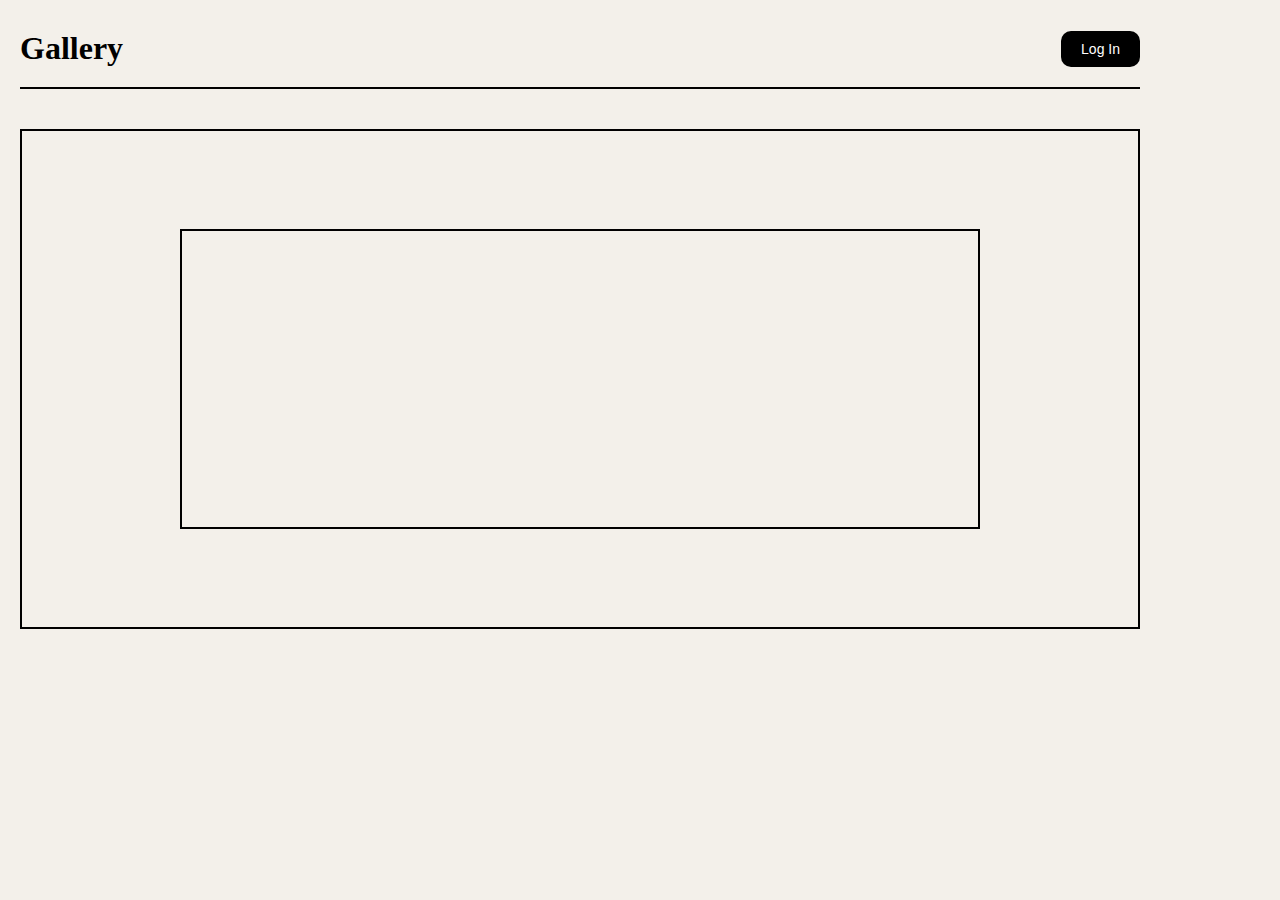
==== pages/index.html @ 47c8629b "chore: add pages folder" ====
<!DOCTYPE html>
<html lang="en">
<head>
    <meta charset="UTF-8">
    <meta http-equiv="X-UA-Compatible" content="IE=edge">
    <meta name="viewport" content="width=device-width, initial-scale=1.0">
    <title>Gallery</title>
    <link rel="stylesheet" href="../styles/style.css">
    <script defer src="../scripts/gallery.js"></script>
</head>
<body>
  <header class="header">
    <div class="header__container _container">
      <div class="header__inner">
        <h1 class="header__title">Gallery</h1>
        <button class="header__login-button _button" type="button">Log In</button>
      </div>
    </div>
  </header>
  <main class="main">
    <section class="gallery">
      <div class="gallery__container _container">
        <div class="gallery__inner">
          <div class="gallery__photos">
          </div>
        </div>
      </div>
    </section>
  </main>
</body>
</html>
---- styles/style.css ----
* {
  box-sizing: border-box;
}

h1, h2, h3, h4, h5, h6, p, ul, li {
  padding: 0;
  margin: 0;
}

html {
  width: 100%;
  height: 100%;
}

body {
  width: 100%;
  height: 100%;
  padding: 0;
  margin: 0;
  background-color: #f3f0ea;
  position: relative;
}

._container {
  max-width: 1160px;
  width: 100%;
  padding: 10px 20px;
}

.header {
  width: 100%;
  margin-bottom: 20px;
}

.header__inner {
  margin: 0 auto;
  display: flex;
  align-items: center;
  justify-content: space-between;
  border-bottom: 2px solid #000;
  padding: 20px 0;
}

._button {
  border: none;
  outline: none;
  background-color: #000;
  color: #fff;
  font-size: 14px;
  padding: 10px 20px;
  text-align: center;
  border-radius: 10px;
  cursor: pointer;
  transition: 0.4s ease-in-out;
}

._button:hover {
  background-color: #d4bd3a;
  color: #000;
}

.main {
  width: 100%;
}

.gallery {
  width: 100%;
}

.gallery__inner {
  width: 100%;
  height: 500px;
  border: 2px solid black;
  display: flex;
  align-items: center;
  justify-content: center;
}

.gallery__photos {
  max-width: 800px;
  width: 100%;
  height: 300px;
  border: solid 2px #000;
}

.pop-up {
  width: 100%;
  height: 100%;
  display: none;
  align-items: center;
  justify-content: center;
  background-color: rgba(0, 0, 0, .7);
  position: fixed;
  top: 0;
  left: 0;
}

.pop-up__form-container {
  width: 460px;
  padding: 40px;
  background-color: #f3f0ea;
  border-radius: 20px;
  position: relative;
}

.pop-up__close-button {
  position: absolute;
  top: 15px;
  right: 15px;
  border: none;
  font-size: 22px;
  cursor: pointer;
  transition: 0.3s ease-in-out;
}

.pop-up__close-button:hover {
  transform: scale(1.2);
}

.login-form {
  display: flex;
  flex-direction: column;
}

._label {
  margin-bottom: 10px;
  font-size: 18px;
}

._input {
  margin-bottom: 20px;
  font-size: 16px;
  border-radius: 10px;
  border: none;
  outline: 2px solid #000;
  padding: 5px 10px;
}

.login-form__password-input {
  margin-bottom: 40px;
}

.login-form__submit-button {
  width: 100px;
  align-self: center;
}
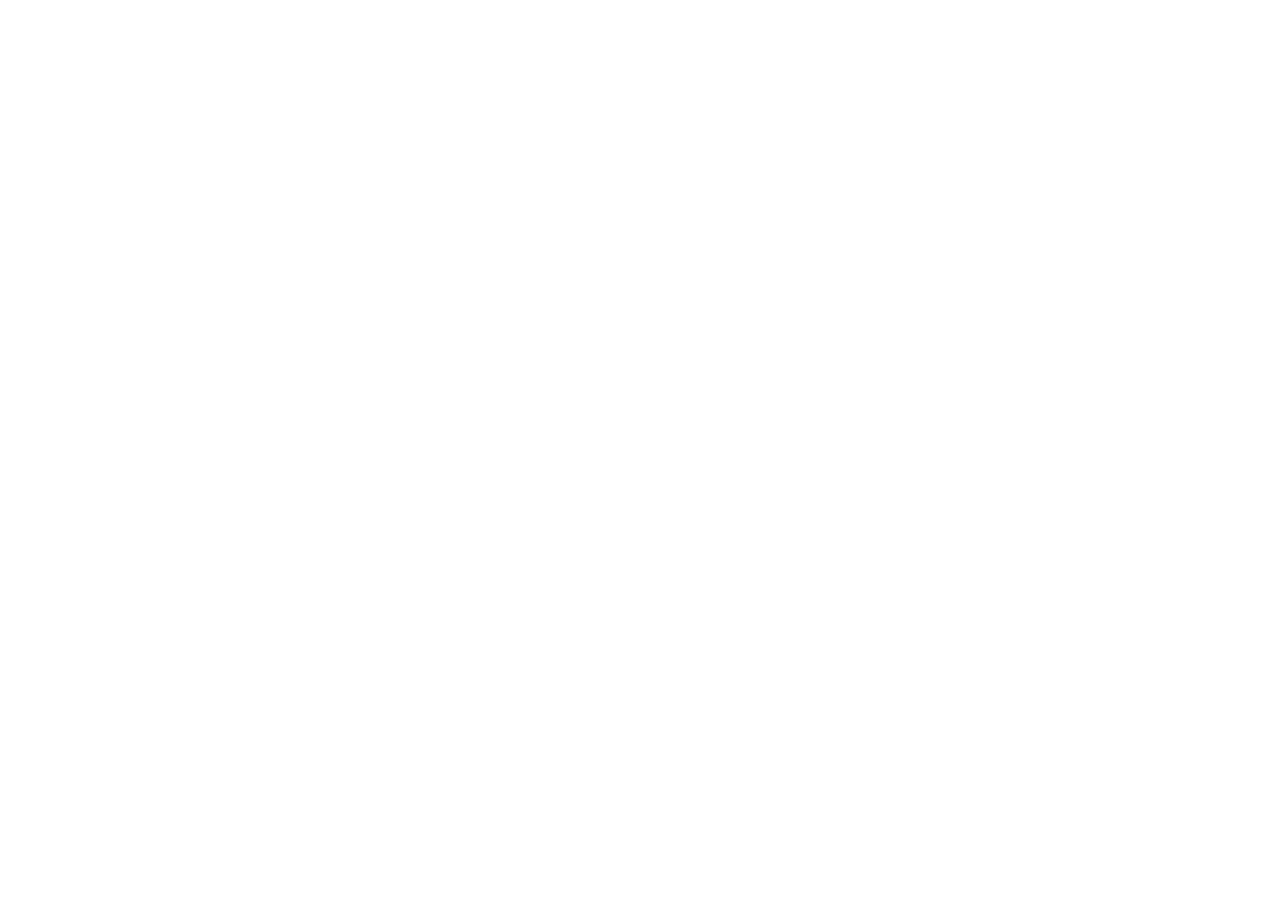
==== commit c2a212fc: "feat: add pagination links" ====
--- a/pages/index.html
+++ b/pages/index.html
@@ -13,7 +13,6 @@
     <div class="header__container _container">
       <div class="header__inner">
         <h1 class="header__title">Gallery</h1>
-        <button class="header__login-button _button" type="button">Log In</button>
       </div>
     </div>
   </header>
@@ -23,9 +22,25 @@
         <div class="gallery__inner">
           <div class="gallery__photos">
           </div>
+          <div class="gallery__error">
+            <p class="gallery__error-message"></p>
+          </div>
+          <hr class="gallery__divider">
+          <nav class="gallery__pages">
+            <a href="" class="gallery__page-link active">1</a>
+            <a href="" class="gallery__page-link">2</a>
+            <a href="" class="gallery__page-link">3</a>
+            <a href="" class="gallery__page-link">4</a>
+            <a href="" class="gallery__page-link">5</a>
+          </nav>
         </div>
       </div>
     </section>
   </main>
+  <template class="gallery__template">
+    <figure class="gallery__picture-wrapper">
+      <img class="gallery__img" src="" alt="">
+    </figure>
+  </template>
 </body>
 </html>--- a/styles/style.css
+++ b/styles/style.css
@@ -25,6 +25,7 @@
   max-width: 1160px;
   width: 100%;
   padding: 10px 20px;
+  margin: 0 auto;
 }
 
 .header {
@@ -33,7 +34,6 @@
 }
 
 .header__inner {
-  margin: 0 auto;
   display: flex;
   align-items: center;
   justify-content: space-between;
@@ -83,68 +83,3 @@
   border: solid 2px #000;
 }
 
-.pop-up {
-  width: 100%;
-  height: 100%;
-  display: none;
-  align-items: center;
-  justify-content: center;
-  background-color: rgba(0, 0, 0, .7);
-  position: fixed;
-  top: 0;
-  left: 0;
-}
-
-.pop-up__form-container {
-  width: 460px;
-  padding: 40px;
-  background-color: #f3f0ea;
-  border-radius: 20px;
-  position: relative;
-}
-
-.pop-up__close-button {
-  position: absolute;
-  top: 15px;
-  right: 15px;
-  border: none;
-  font-size: 22px;
-  cursor: pointer;
-  transition: 0.3s ease-in-out;
-}
-
-.pop-up__close-button:hover {
-  transform: scale(1.2);
-}
-
-.login-form {
-  display: flex;
-  flex-direction: column;
-}
-
-._label {
-  margin-bottom: 10px;
-  font-size: 18px;
-}
-
-._input {
-  margin-bottom: 20px;
-  font-size: 16px;
-  border-radius: 10px;
-  border: none;
-  outline: 2px solid #000;
-  padding: 5px 10px;
-}
-
-.login-form__password-input {
-  margin-bottom: 40px;
-}
-
-.login-form__submit-button {
-  width: 100px;
-  align-self: center;
-}
-
-
-
-
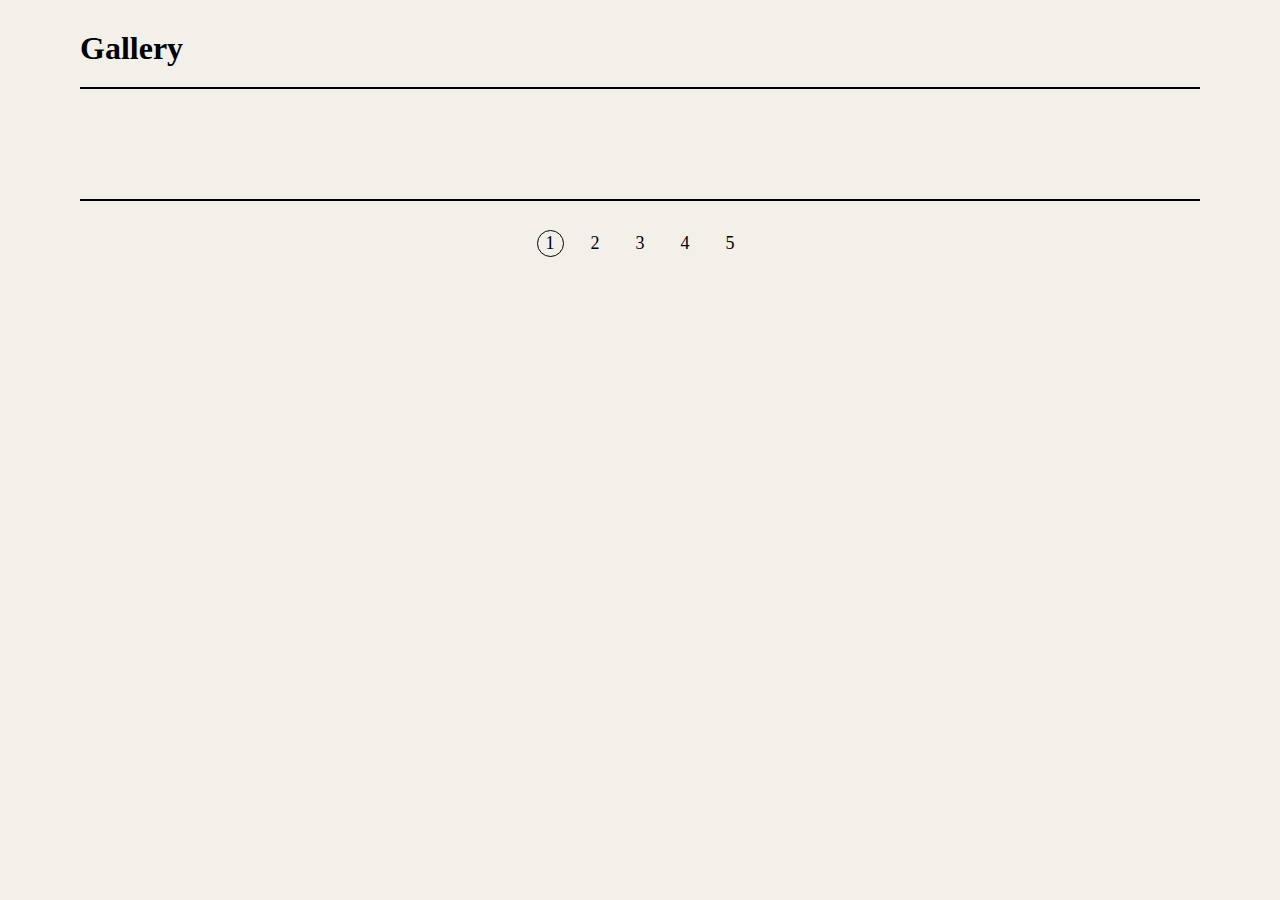
==== commit 019ffadd: "refactor: refactor index page file" ====
--- a/pages/index.html
+++ b/pages/index.html
@@ -22,9 +22,6 @@
         <div class="gallery__inner">
           <div class="gallery__photos">
           </div>
-          <div class="gallery__error">
-            <p class="gallery__error-message"></p>
-          </div>
           <hr class="gallery__divider">
           <nav class="gallery__pages">
             <a href="" class="gallery__page-link active">1</a>
@@ -37,6 +34,14 @@
       </div>
     </section>
   </main>
+  <div class="gallery__error-pop-up">
+    <div class="gallery__pop-up-container">
+      <div class="gallery__error">
+        <span class="gallery__notification-sign">!</span>
+        <p class="gallery__error-message"></p>
+      </div>
+    </div>
+  </div>
   <template class="gallery__template">
     <figure class="gallery__picture-wrapper">
       <img class="gallery__img" src="" alt="">
--- a/styles/style.css
+++ b/styles/style.css
@@ -69,17 +69,107 @@
 
 .gallery__inner {
   width: 100%;
-  height: 500px;
-  border: 2px solid black;
+  display: flex;
+  flex-direction: column;
+  align-items: center;
+  justify-content: center;
+  padding: 30px 0;
+  position: relative;
+}
+
+.gallery__photos {
+  max-width: 800px;
+  width: 100%;
+  display: grid;
+  grid-template-columns: repeat(auto-fill, minmax(250px, 1fr));
+  grid-auto-rows: 250px;
+  gap: 10px;
+}
+
+.gallery__picture-wrapper {
+  width: 80px;
+  height: 80px;
+}
+
+.gallery__img {
+  width: 100%;
+  height: 100%;
+  object-fit: cover;
+}
+
+.gallery__pages {
+  display: flex;
+  align-items: center;
+  gap: 20px;
+}
+
+.gallery__divider {
+  background-color: #000;
+  width: 100%;
+  height: 2px;
+  border: none;
+  margin-top: 40px;
+  margin-bottom: 30px;
+}
+
+.gallery__page-link {
+  text-decoration: none;
+  color: #000;
+  font-size: 18px;
+  cursor: pointer;
+  transition: 0.3s ease-in-out;
+  padding: 2px 8px;
+  border-radius: 50%;
+}
+
+.gallery__page-link.active {
+  outline: 1px solid #000;
+}
+
+.gallery__page-link:hover {
+  opacity: 0.3;
+  outline: 1px solid #000;
+}
+
+.gallery__error-pop-up {
+  position: fixed;
+  top: 0;
+  left: 0;
+  background-color: rgba(0, 0, 0, .4);
+  display: none;
+  align-items: center;
+  justify-content: center;
+  width: 100%;
+  height: 100%;
+}
+
+.gallery__error-pop-up.show {
+  display: flex;
+}
+
+body.block {
+  overflow: hidden;
+}
+
+.gallery__pop-up-container {
+  width: 500px;
+  height: 400px;
+  background-color: #f3f0ea;
+  border-radius: 20px;
+  padding: 20px;
   display: flex;
   align-items: center;
   justify-content: center;
 }
 
-.gallery__photos {
-  max-width: 800px;
-  width: 100%;
-  height: 300px;
-  border: solid 2px #000;
+.gallery__error {
+  text-align: center;
+  vertical-align: middle;
 }
 
+.gallery__error-message {
+  font-size: 20px;
+  color: #000;
+  word-wrap: break-word;
+}
+
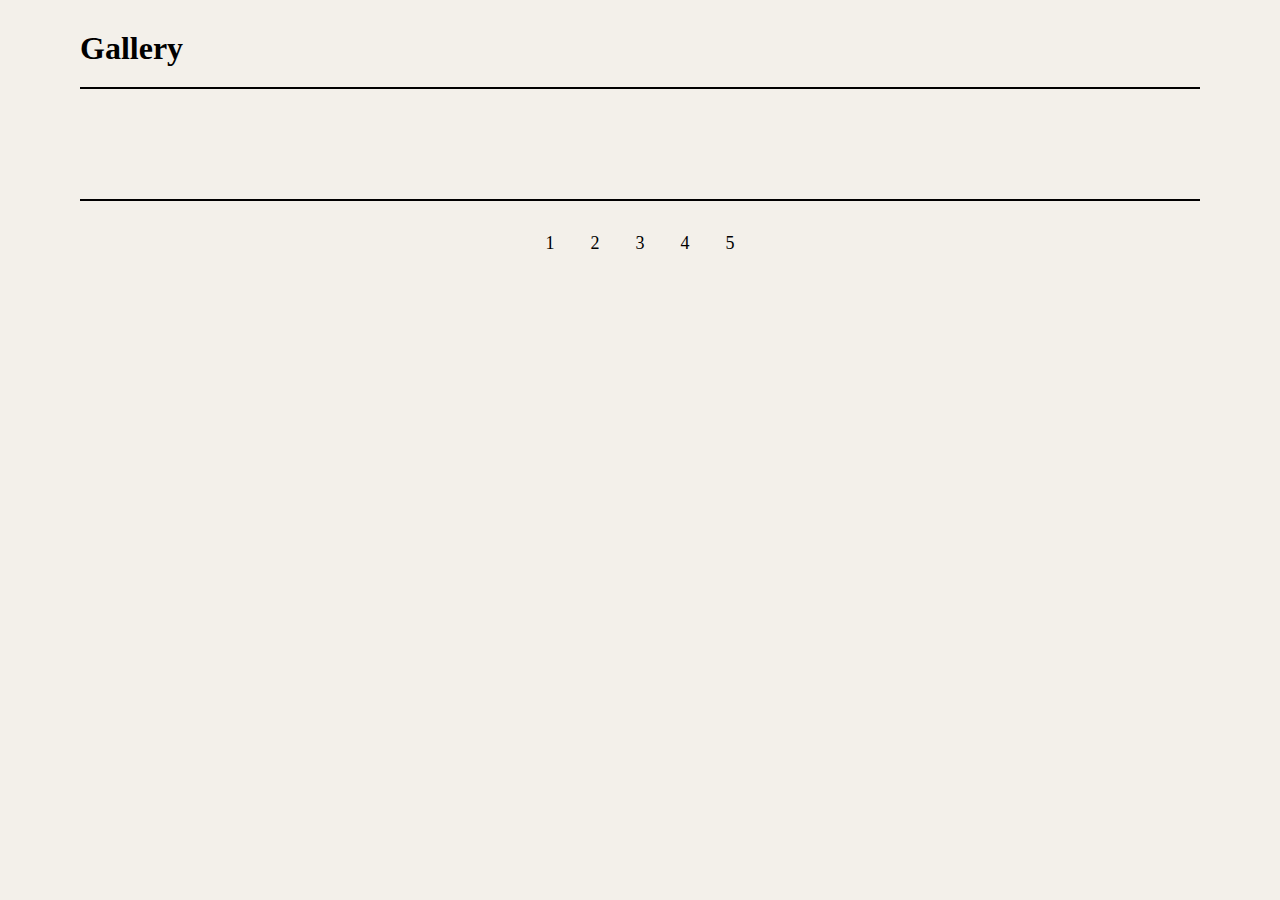
==== commit ee167f92: "refactor: refactor gallery page files" ====
--- a/pages/index.html
+++ b/pages/index.html
@@ -24,11 +24,23 @@
           </div>
           <hr class="gallery__divider">
           <nav class="gallery__pages">
-            <a href="" class="gallery__page-link active">1</a>
-            <a href="" class="gallery__page-link">2</a>
-            <a href="" class="gallery__page-link">3</a>
-            <a href="" class="gallery__page-link">4</a>
-            <a href="" class="gallery__page-link">5</a>
+            <ul class="gallery__links-list">
+              <li class="gallery__link-item">
+                <a href="" class="gallery__page-link active">1</a>
+              </li>
+              <li class="gallery__link-item">
+                <a href="" class="gallery__page-link">2</a>
+              </li>
+              <li class="gallery__link-item">
+                <a href="" class="gallery__page-link">3</a>
+              </li>
+              <li class="gallery__link-item">
+                <a href="" class="gallery__page-link">4</a>
+              </li>
+              <li class="gallery__link-item">
+                <a href="" class="gallery__page-link">5</a>
+              </li>
+            </ul>
           </nav>
         </div>
       </div>
--- a/styles/style.css
+++ b/styles/style.css
@@ -97,12 +97,6 @@
   object-fit: cover;
 }
 
-.gallery__pages {
-  display: flex;
-  align-items: center;
-  gap: 20px;
-}
-
 .gallery__divider {
   background-color: #000;
   width: 100%;
@@ -112,21 +106,31 @@
   margin-bottom: 30px;
 }
 
+.gallery__links-list {
+  list-style: none;
+  display: flex;
+  align-items: center;
+  gap: 20px;
+}
+
 .gallery__page-link {
   text-decoration: none;
   color: #000;
   font-size: 18px;
-  cursor: pointer;
+}
+
+.gallery__link-item {
   transition: 0.3s ease-in-out;
   padding: 2px 8px;
   border-radius: 50%;
+  cursor: pointer;
 }
 
-.gallery__page-link.active {
+.gallery__link-item.active {
   outline: 1px solid #000;
 }
 
-.gallery__page-link:hover {
+.gallery__link-item:hover {
   opacity: 0.3;
   outline: 1px solid #000;
 }
@@ -171,5 +175,14 @@
   font-size: 20px;
   color: #000;
   word-wrap: break-word;
+  margin-top: 40px;
 }
 
+.gallery__notification-sign {
+  font-size: 24px;
+  border: 2px solid #000;
+  padding: 10px 20px;
+  text-align: center;
+  color: rgb(240, 150, 16);
+}
+
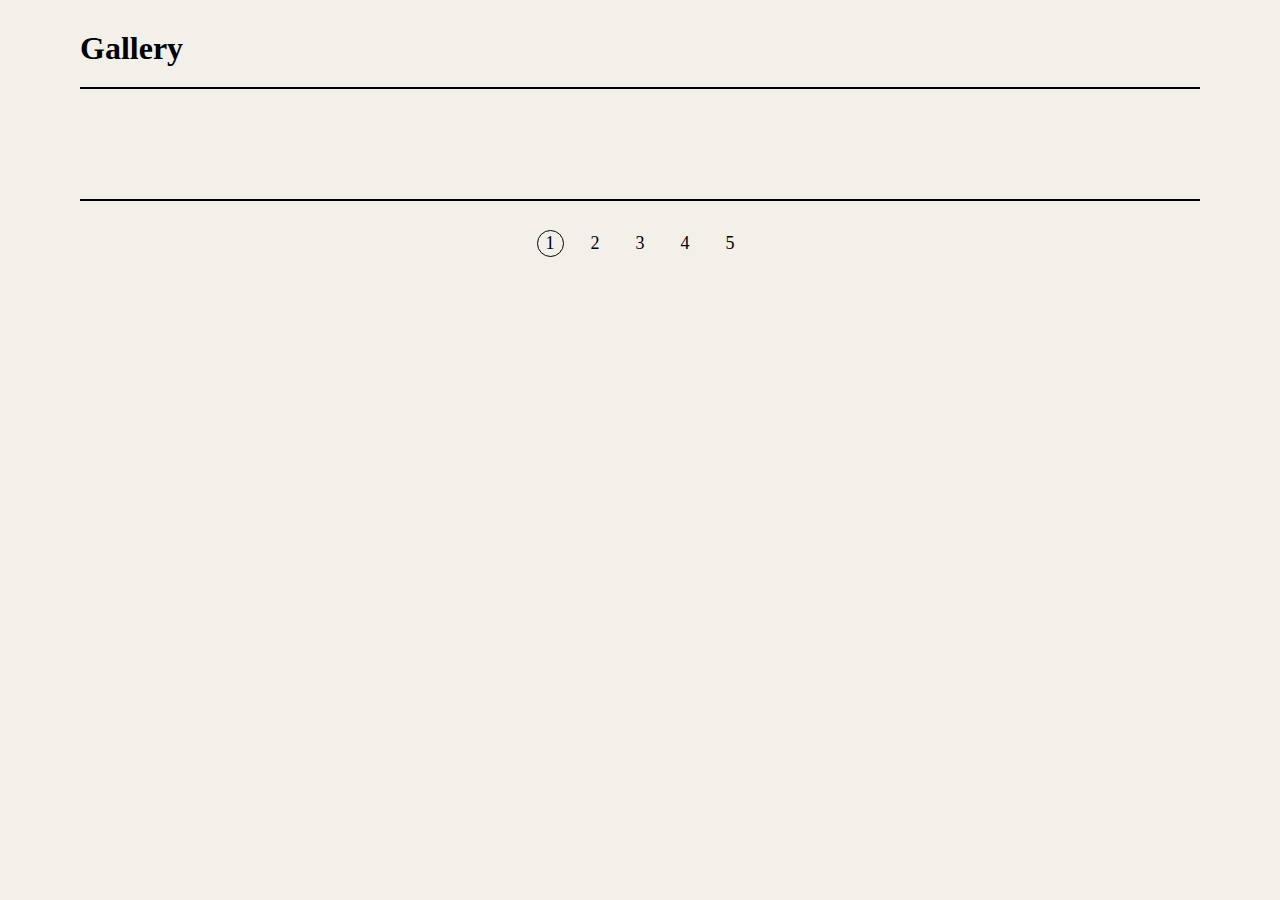
==== commit 7fa18b8b: "refactor: set active class to <li> instead of <a>" ====
--- a/pages/index.html
+++ b/pages/index.html
@@ -25,8 +25,8 @@
           <hr class="gallery__divider">
           <nav class="gallery__pages">
             <ul class="gallery__links-list">
-              <li class="gallery__link-item">
-                <a href="" class="gallery__page-link active">1</a>
+              <li class="gallery__link-item active">
+                <a href="" class="gallery__page-link">1</a>
               </li>
               <li class="gallery__link-item">
                 <a href="" class="gallery__page-link">2</a>
